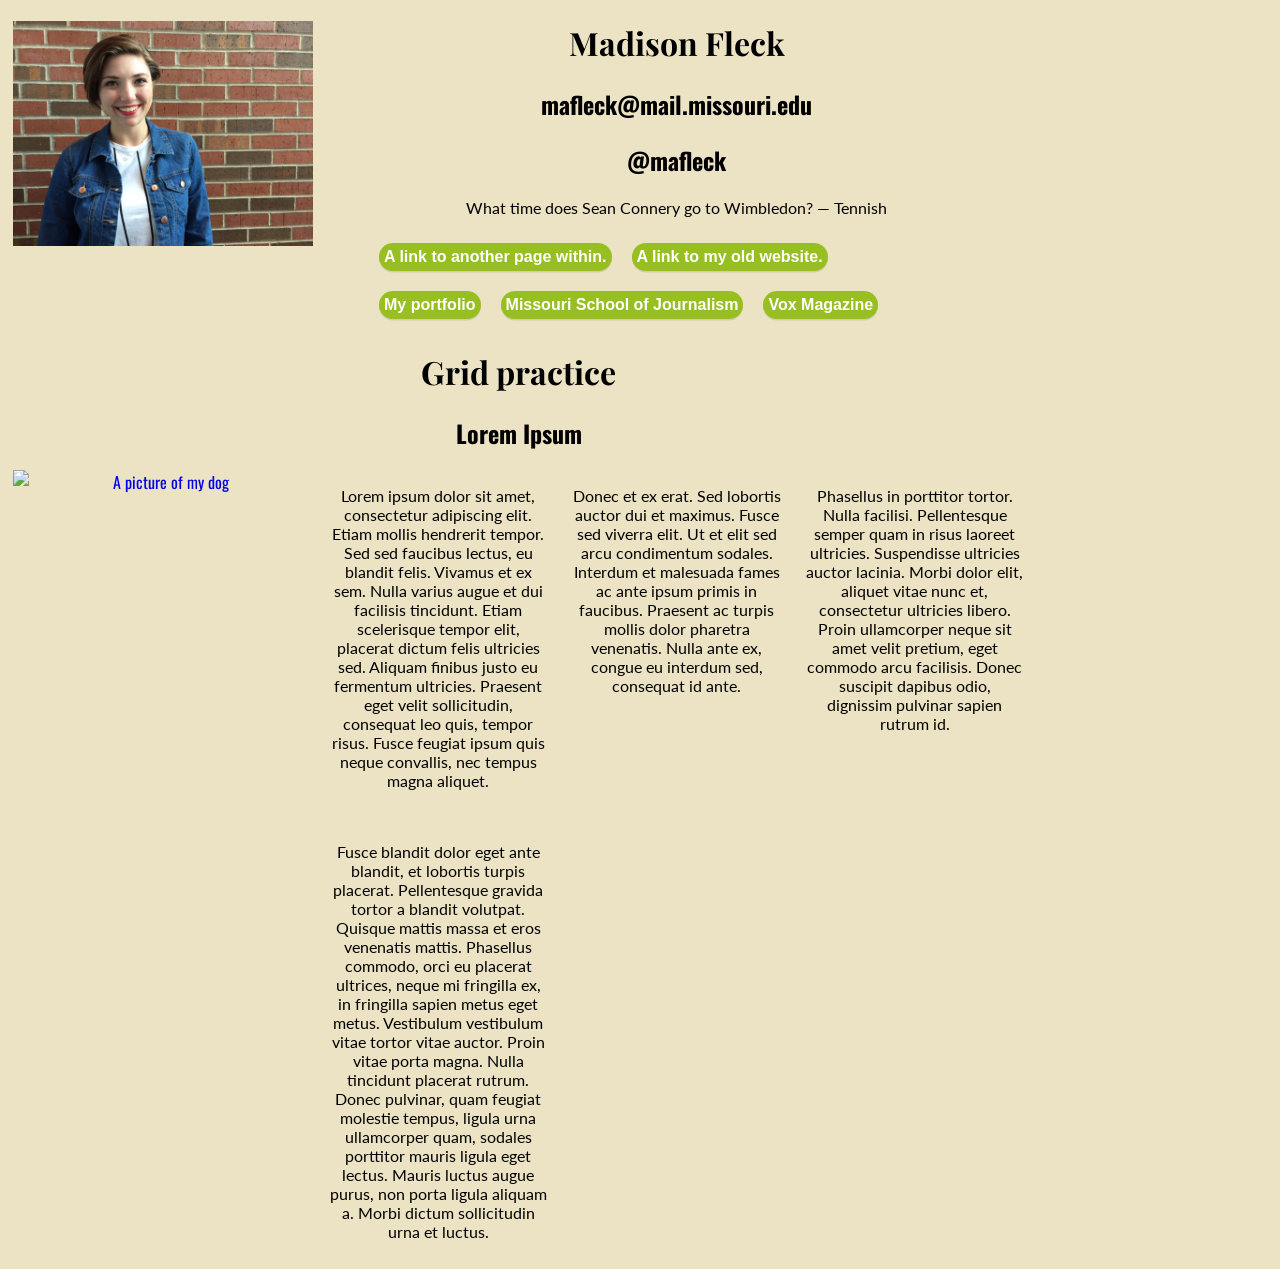
==== index.html @ ee5d5c9c "fix" ====
<!DOCTYPE html PUBLIC "-//W3C//DTD XHTML 1.0 Transitional//EN"
   "http://www.w3.org/TR/xhtml1/DTD/xhtml1-transitional.dtd">

<html xmlns="http://www.w3.org/1999/xhtml">

<head>
	<title>	Some info about me </title>
	<meta http-equiv="content-type"
		content="text/html;charset=utf-8" />
  <link rel="stylesheet" type="text/css" href="style.css"/>
  <link rel="stylesheet" href="flexbox.css"/>
  <link rel="stylesheet" href="grid.css"/>
  <link href="https://fonts.googleapis.com/css?family=Lato|Oswald|Playfair+Display" rel="stylesheet"/>
</head>

<body>
  <div id="container">
  <a href="mailto:mafleck@mail.missouri.edu"><img src="Headshot.JPG" alt="A recent photo of myself." width="300px"/></a>
  <h1> Madison Fleck</h1>
  <h2> mafleck@mail.missouri.edu</h2>
  <h2> @mafleck</h2>
	<p> What time does Sean Connery go to Wimbledon? — Tennish</p>
  <ul id="nav">
    <li>
      <a href="http://madisonfleck.com">My portfolio</a>
    </li>
    <li>
      <a href="https://journalism.missouri.edu">Missouri School of Journalism</a>
    </li>
    <li>
      <a href="http://www.voxmagazine.com">Vox Magazine</a>
    </li>
    <li>
      <a href="xhtml_template.html">A link to another page within.</a>
    </li>
    <li>
      <a href="oldindex.html">A link to my old website.</a>
    </li>
  </ul>

		 	<h1>Grid practice</h1>
			<h2>Lorem Ipsum</h2>
      <a href="index.html"><img class="logo" src="DSC_0062.JPG" alt="A picture of my dog" width="300px"/></a>
		<article>
				<p>Lorem ipsum dolor sit amet, consectetur adipiscing elit. Etiam mollis hendrerit tempor. Sed sed faucibus lectus, eu blandit felis. Vivamus et ex sem. Nulla varius augue et dui facilisis tincidunt. Etiam scelerisque tempor elit, placerat dictum felis ultricies sed. Aliquam finibus justo eu fermentum ultricies. Praesent eget velit sollicitudin, consequat leo quis, tempor risus. Fusce feugiat ipsum quis neque convallis, nec tempus magna aliquet.</p>

        <p>Donec et ex erat. Sed lobortis auctor dui et maximus. Fusce sed viverra elit. Ut et elit sed arcu condimentum sodales. Interdum et malesuada fames ac ante ipsum primis in faucibus. Praesent ac turpis mollis dolor pharetra venenatis. Nulla ante ex, congue eu interdum sed, consequat id ante.</p>

          <p>Phasellus in porttitor tortor. Nulla facilisi. Pellentesque semper quam in risus laoreet ultricies. Suspendisse ultricies auctor lacinia. Morbi dolor elit, aliquet vitae nunc et, consectetur ultricies libero. Proin ullamcorper neque sit amet velit pretium, eget commodo arcu facilisis. Donec suscipit dapibus odio, dignissim pulvinar sapien rutrum id.</p>

          <p>Fusce blandit dolor eget ante blandit, et lobortis turpis placerat. Pellentesque gravida tortor a blandit volutpat. Quisque mattis massa et eros venenatis mattis. Phasellus commodo, orci eu placerat ultrices, neque mi fringilla ex, in fringilla sapien metus eget metus. Vestibulum vestibulum vitae tortor vitae auctor. Proin vitae porta magna. Nulla tincidunt placerat rutrum. Donec pulvinar, quam feugiat molestie tempus, ligula urna ullamcorper quam, sodales porttitor mauris ligula eget lectus. Mauris luctus augue purus, non porta ligula aliquam a. Morbi dictum sollicitudin urna et luctus.</p>
</article>

</div>

</body>





</html>
---- style.css ----
/*styles go here*/

/*p {
  color: red;
}*/

img{
  border: none;
}
p {
  color: black;
  font-family: 'Lato', Arial, sans-serif;
  text-align: center;
}

h1 {
  font-family: 'Playfair Display', Georgia,serif;
  text-align: center;
}

body {
  font-family: 'Oswald', sans-serif;
  background-color: #ebe3c3;
  text-align: center;
}

#container {
  /*margin-top: 0;
  margin-right: auto;
  margin-bottom: 0;
  margin-left: auto;
  margin: 0 auto 0 auto; */
  clear: both;
  width: 90%;
  margin: 5px;
}

#nav li {
  list-style-type: none;
}

#nav a:link {
  display: block;
  color: #ffffff;
  background-color: #98bf21;
  font-weight: bold;
  text-align: center;
  font-family: Helvetica, Arial, sans-serif;
  padding: 5px;
  border-radius: 20px;
  margin: 10px;
  text-decoration: none;
  box-shadow: 0 1.5px 0 0 rgba(0,0,0,0.1);
}

#nav a:hover, #nav a:active {
  background-color: #7a991a;
  text-decoration: underline;
}
---- flexbox.css ----
img{
  float: left;
  margin-right: 1em;
}

#nav {
  display: flex;
	flex-wrap: nowrap;/*The default value*/
	flex-wrap: wrap;/*Allows items to wrap*/
	flex-wrap: wrap-reverse;/*wraps items in the reverse order they are in html*/
}
---- grid.css ----
.title {
  display: flex;
  justify-content: space-between;
}

#nav ul {
  display: flex;
  flex-flow: column;
}

article {
  margin-bottom: 0.7em;
  border-bottom: 1px solid #ccc;
}

article:last-of-type {
  border-bottom: none;
}

@media screen and (min-width: 450px) {

    #nav ul {
        flex-flow: row;
        justify-content: space-between;
    }

}

@media screen and (min-width: 600px) {

    #container {
        width: 80%;
    }
}

    #nav ul li {
      margin: 5px;
    }
}

@media screen and (min-width:1000px) {
  article {
    display: grid;
    grid-template-columns: 200px 1fr 1fr;
    grid-gap: 20px;
    grid-template-areas:
        "a b b"
        "c c e"
        ". d d";
  }

  .section1 {
    grid-area: b;
  }

  .image {
    grid-area: c;
  }

  .section1 p:first-of-type {
    margin-top: 0;
  }

}

@media screen and (min-width:1200px) {
  article {
    display: grid;
    grid-template-columns:1fr 1fr 1fr;
    grid-gap: 20px;
  }
}
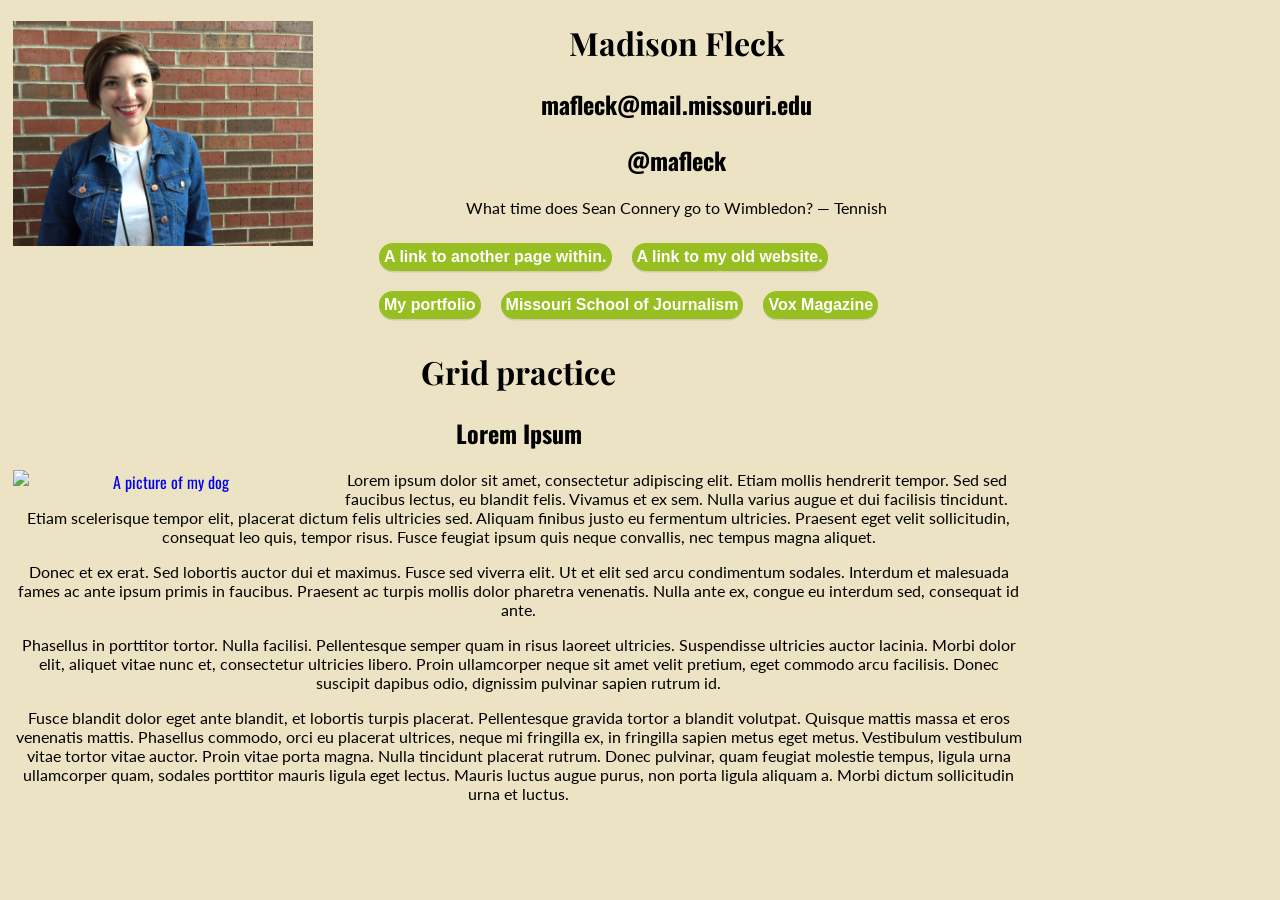
==== commit 586ce8ce: "fix again" ====
--- a/index.html
+++ b/index.html
@@ -41,7 +41,6 @@
 		 	<h1>Grid practice</h1>
 			<h2>Lorem Ipsum</h2>
       <a href="index.html"><img class="logo" src="DSC_0062.JPG" alt="A picture of my dog" width="300px"/></a>
-		<article>
 				<p>Lorem ipsum dolor sit amet, consectetur adipiscing elit. Etiam mollis hendrerit tempor. Sed sed faucibus lectus, eu blandit felis. Vivamus et ex sem. Nulla varius augue et dui facilisis tincidunt. Etiam scelerisque tempor elit, placerat dictum felis ultricies sed. Aliquam finibus justo eu fermentum ultricies. Praesent eget velit sollicitudin, consequat leo quis, tempor risus. Fusce feugiat ipsum quis neque convallis, nec tempus magna aliquet.</p>
 
         <p>Donec et ex erat. Sed lobortis auctor dui et maximus. Fusce sed viverra elit. Ut et elit sed arcu condimentum sodales. Interdum et malesuada fames ac ante ipsum primis in faucibus. Praesent ac turpis mollis dolor pharetra venenatis. Nulla ante ex, congue eu interdum sed, consequat id ante.</p>
@@ -49,7 +48,6 @@
           <p>Phasellus in porttitor tortor. Nulla facilisi. Pellentesque semper quam in risus laoreet ultricies. Suspendisse ultricies auctor lacinia. Morbi dolor elit, aliquet vitae nunc et, consectetur ultricies libero. Proin ullamcorper neque sit amet velit pretium, eget commodo arcu facilisis. Donec suscipit dapibus odio, dignissim pulvinar sapien rutrum id.</p>
 
           <p>Fusce blandit dolor eget ante blandit, et lobortis turpis placerat. Pellentesque gravida tortor a blandit volutpat. Quisque mattis massa et eros venenatis mattis. Phasellus commodo, orci eu placerat ultrices, neque mi fringilla ex, in fringilla sapien metus eget metus. Vestibulum vestibulum vitae tortor vitae auctor. Proin vitae porta magna. Nulla tincidunt placerat rutrum. Donec pulvinar, quam feugiat molestie tempus, ligula urna ullamcorper quam, sodales porttitor mauris ligula eget lectus. Mauris luctus augue purus, non porta ligula aliquam a. Morbi dictum sollicitudin urna et luctus.</p>
-</article>
 
 </div>
 
--- a/grid.css
+++ b/grid.css
@@ -36,7 +36,6 @@
     #nav ul li {
       margin: 5px;
     }
-}
 
 @media screen and (min-width:1000px) {
   article {
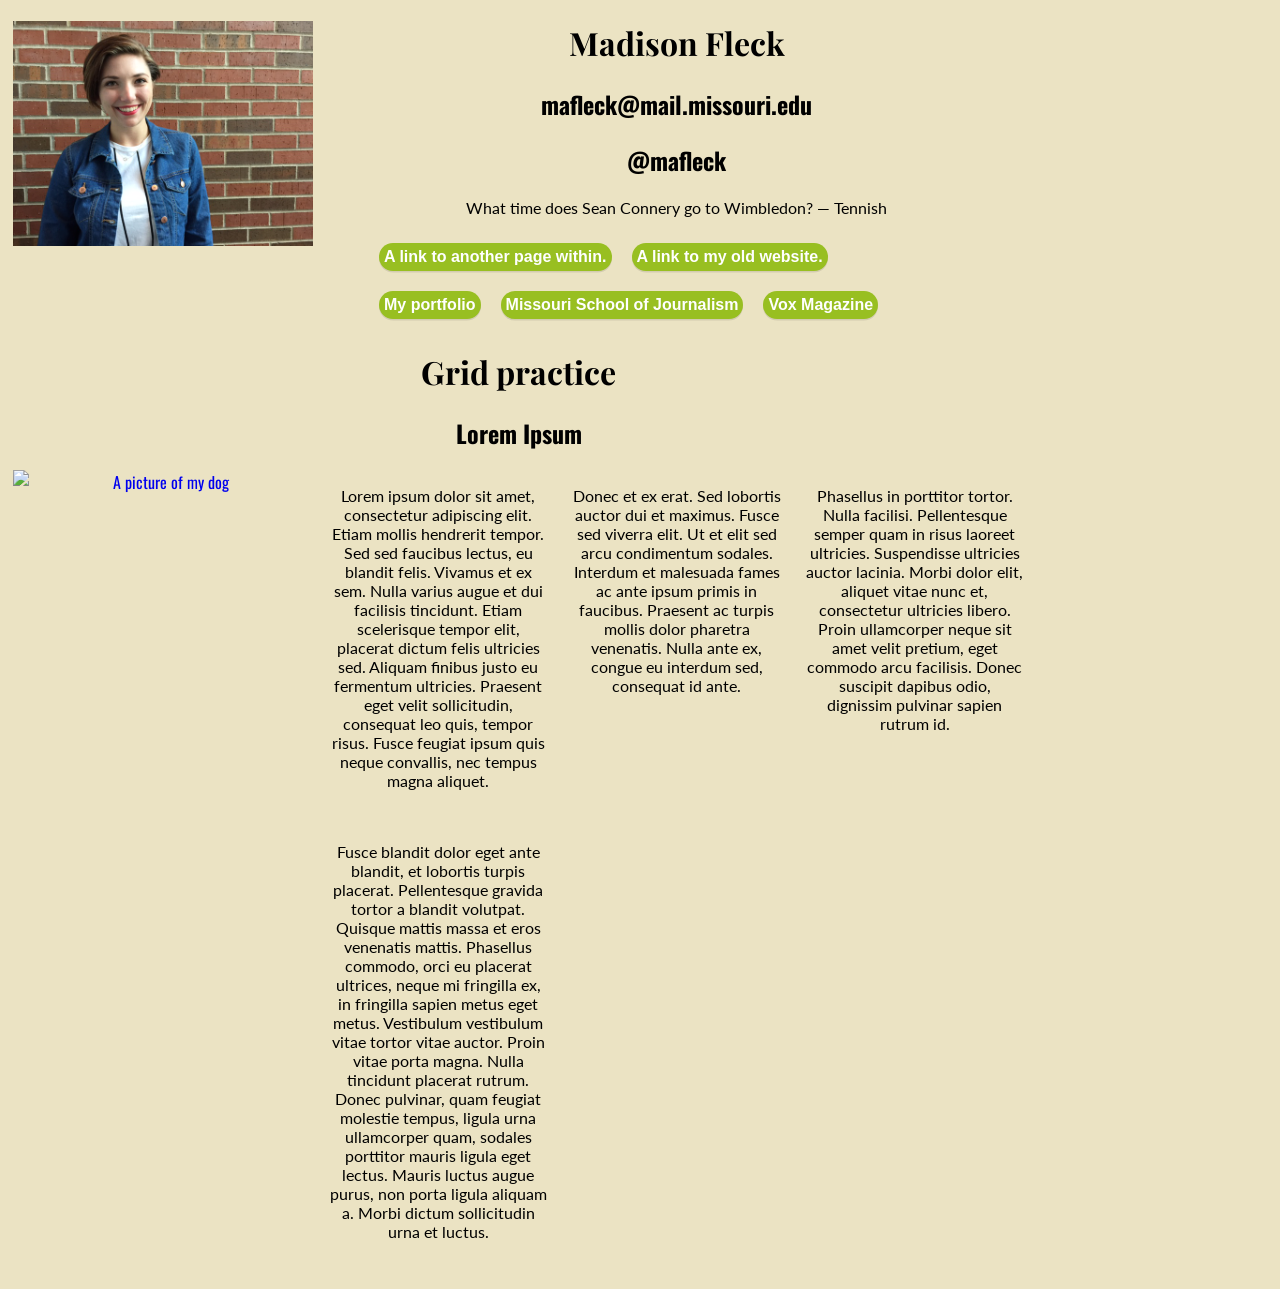
==== commit 25fa79b3: "fix 3" ====
--- a/index.html
+++ b/index.html
@@ -41,6 +41,7 @@
 		 	<h1>Grid practice</h1>
 			<h2>Lorem Ipsum</h2>
       <a href="index.html"><img class="logo" src="DSC_0062.JPG" alt="A picture of my dog" width="300px"/></a>
+		<article>
 				<p>Lorem ipsum dolor sit amet, consectetur adipiscing elit. Etiam mollis hendrerit tempor. Sed sed faucibus lectus, eu blandit felis. Vivamus et ex sem. Nulla varius augue et dui facilisis tincidunt. Etiam scelerisque tempor elit, placerat dictum felis ultricies sed. Aliquam finibus justo eu fermentum ultricies. Praesent eget velit sollicitudin, consequat leo quis, tempor risus. Fusce feugiat ipsum quis neque convallis, nec tempus magna aliquet.</p>
 
         <p>Donec et ex erat. Sed lobortis auctor dui et maximus. Fusce sed viverra elit. Ut et elit sed arcu condimentum sodales. Interdum et malesuada fames ac ante ipsum primis in faucibus. Praesent ac turpis mollis dolor pharetra venenatis. Nulla ante ex, congue eu interdum sed, consequat id ante.</p>
@@ -48,6 +49,7 @@
           <p>Phasellus in porttitor tortor. Nulla facilisi. Pellentesque semper quam in risus laoreet ultricies. Suspendisse ultricies auctor lacinia. Morbi dolor elit, aliquet vitae nunc et, consectetur ultricies libero. Proin ullamcorper neque sit amet velit pretium, eget commodo arcu facilisis. Donec suscipit dapibus odio, dignissim pulvinar sapien rutrum id.</p>
 
           <p>Fusce blandit dolor eget ante blandit, et lobortis turpis placerat. Pellentesque gravida tortor a blandit volutpat. Quisque mattis massa et eros venenatis mattis. Phasellus commodo, orci eu placerat ultrices, neque mi fringilla ex, in fringilla sapien metus eget metus. Vestibulum vestibulum vitae tortor vitae auctor. Proin vitae porta magna. Nulla tincidunt placerat rutrum. Donec pulvinar, quam feugiat molestie tempus, ligula urna ullamcorper quam, sodales porttitor mauris ligula eget lectus. Mauris luctus augue purus, non porta ligula aliquam a. Morbi dictum sollicitudin urna et luctus.</p>
+</article>
 
 </div>
 
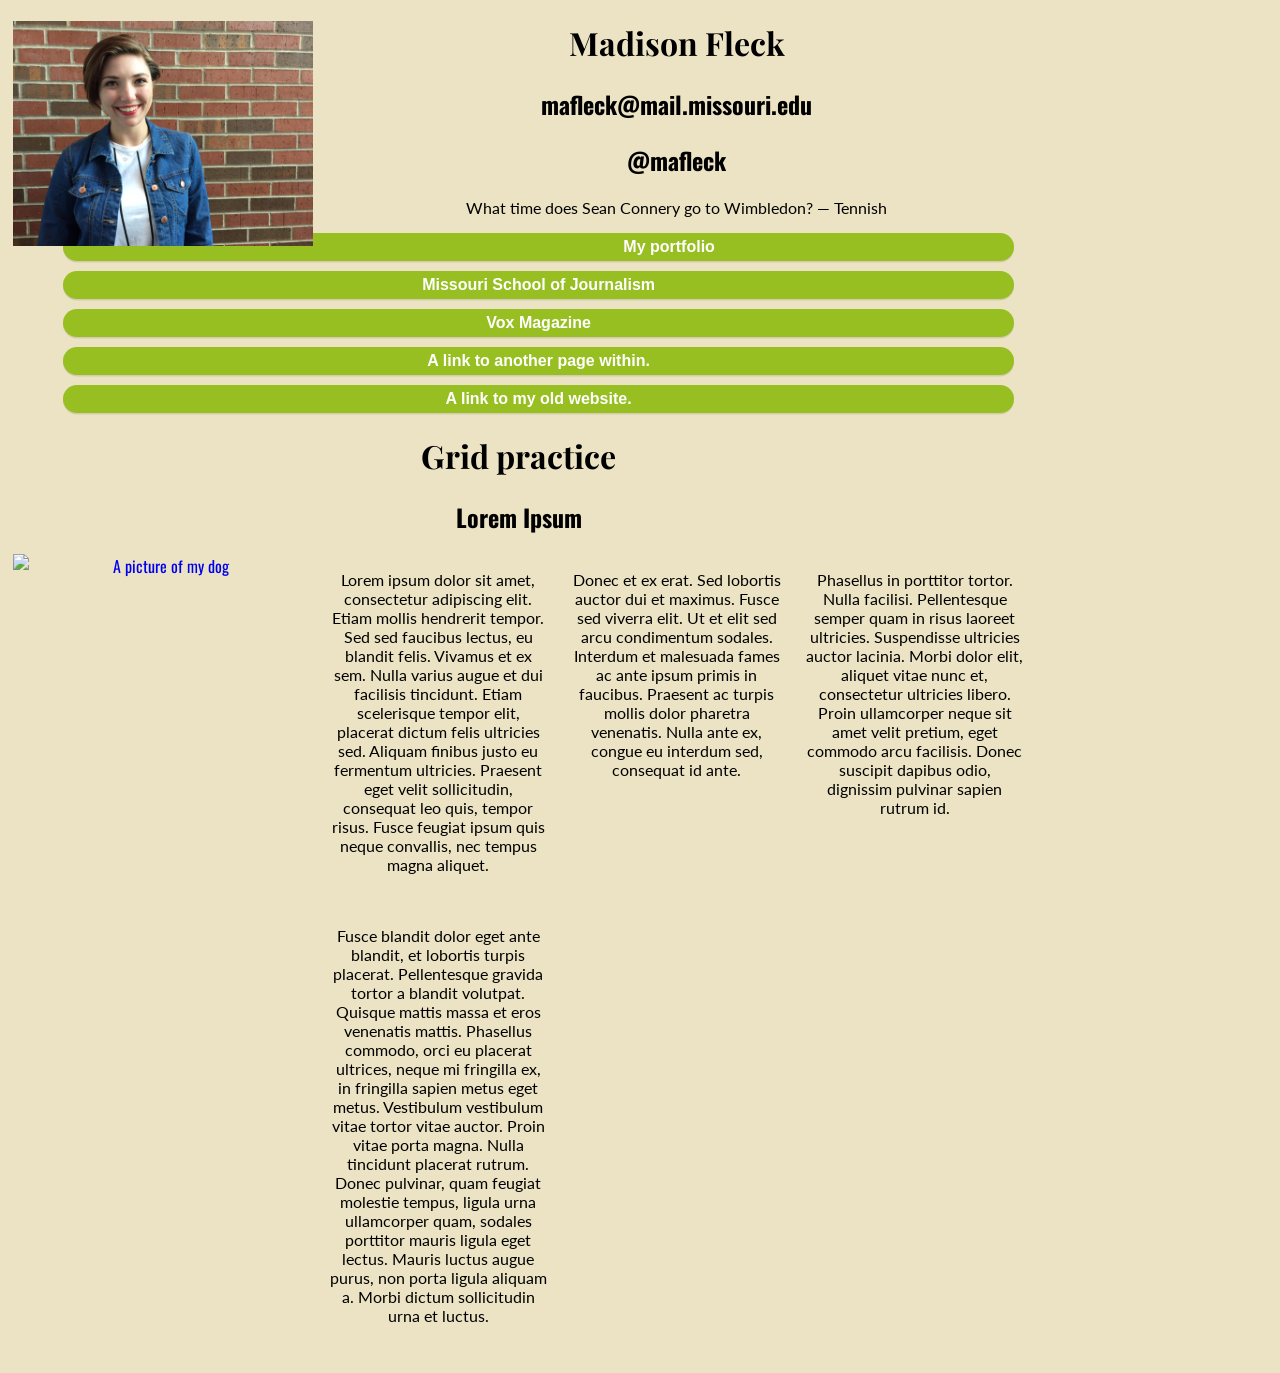
==== commit edd91220: "Fix" ====
--- a/index.html
+++ b/index.html
@@ -11,6 +11,8 @@
   <link rel="stylesheet" href="flexbox.css"/>
   <link rel="stylesheet" href="grid.css"/>
   <link href="https://fonts.googleapis.com/css?family=Lato|Oswald|Playfair+Display" rel="stylesheet"/>
+  <script src="https://code.jquery.com/jquery-1.12.0.min.js"></script>
+  <script src="Java.js" type="text/javascript"></script>
 </head>
 
 <body>
@@ -20,6 +22,9 @@
   <h2> mafleck@mail.missouri.edu</h2>
   <h2> @mafleck</h2>
 	<p> What time does Sean Connery go to Wimbledon? — Tennish</p>
+
+  <nav>
+    <a class="menu-trigger" href="#">&#9776;</a>
   <ul id="nav">
     <li>
       <a href="http://madisonfleck.com">My portfolio</a>
@@ -37,10 +42,12 @@
       <a href="oldindex.html">A link to my old website.</a>
     </li>
   </ul>
-
+</nav>
+    <header>
 		 	<h1>Grid practice</h1>
 			<h2>Lorem Ipsum</h2>
       <a href="index.html"><img class="logo" src="DSC_0062.JPG" alt="A picture of my dog" width="300px"/></a>
+    </header>
 		<article>
 				<p>Lorem ipsum dolor sit amet, consectetur adipiscing elit. Etiam mollis hendrerit tempor. Sed sed faucibus lectus, eu blandit felis. Vivamus et ex sem. Nulla varius augue et dui facilisis tincidunt. Etiam scelerisque tempor elit, placerat dictum felis ultricies sed. Aliquam finibus justo eu fermentum ultricies. Praesent eget velit sollicitudin, consequat leo quis, tempor risus. Fusce feugiat ipsum quis neque convallis, nec tempus magna aliquet.</p>
 
--- a/style.css
+++ b/style.css
@@ -23,6 +23,13 @@
   background-color: #ebe3c3;
   text-align: center;
 }
+
+.menu-trigger {
+    order: 1;
+    font-size: 1.75em;
+    width: 2em;
+}
+
 
 #container {
   /*margin-top: 0;
--- a/flexbox.css
+++ b/flexbox.css
@@ -4,7 +4,7 @@
 }
 
 #nav {
-  display: flex;
+  display: none;
 	flex-wrap: nowrap;/*The default value*/
 	flex-wrap: wrap;/*Allows items to wrap*/
 	flex-wrap: wrap-reverse;/*wraps items in the reverse order they are in html*/
--- a/grid.css
+++ b/grid.css
@@ -18,10 +18,17 @@
 }
 
 @media screen and (min-width: 450px) {
+  #nav{
+    display: block;
+  }
 
     #nav ul {
         flex-flow: row;
         justify-content: space-between;
+    }
+
+    .menu-trigger {
+        display: none;
     }
 
 }
@@ -31,6 +38,10 @@
     #container {
         width: 80%;
     }
+    .menu-trigger {
+        display: none;
+    }
+
 }
 
     #nav ul li {
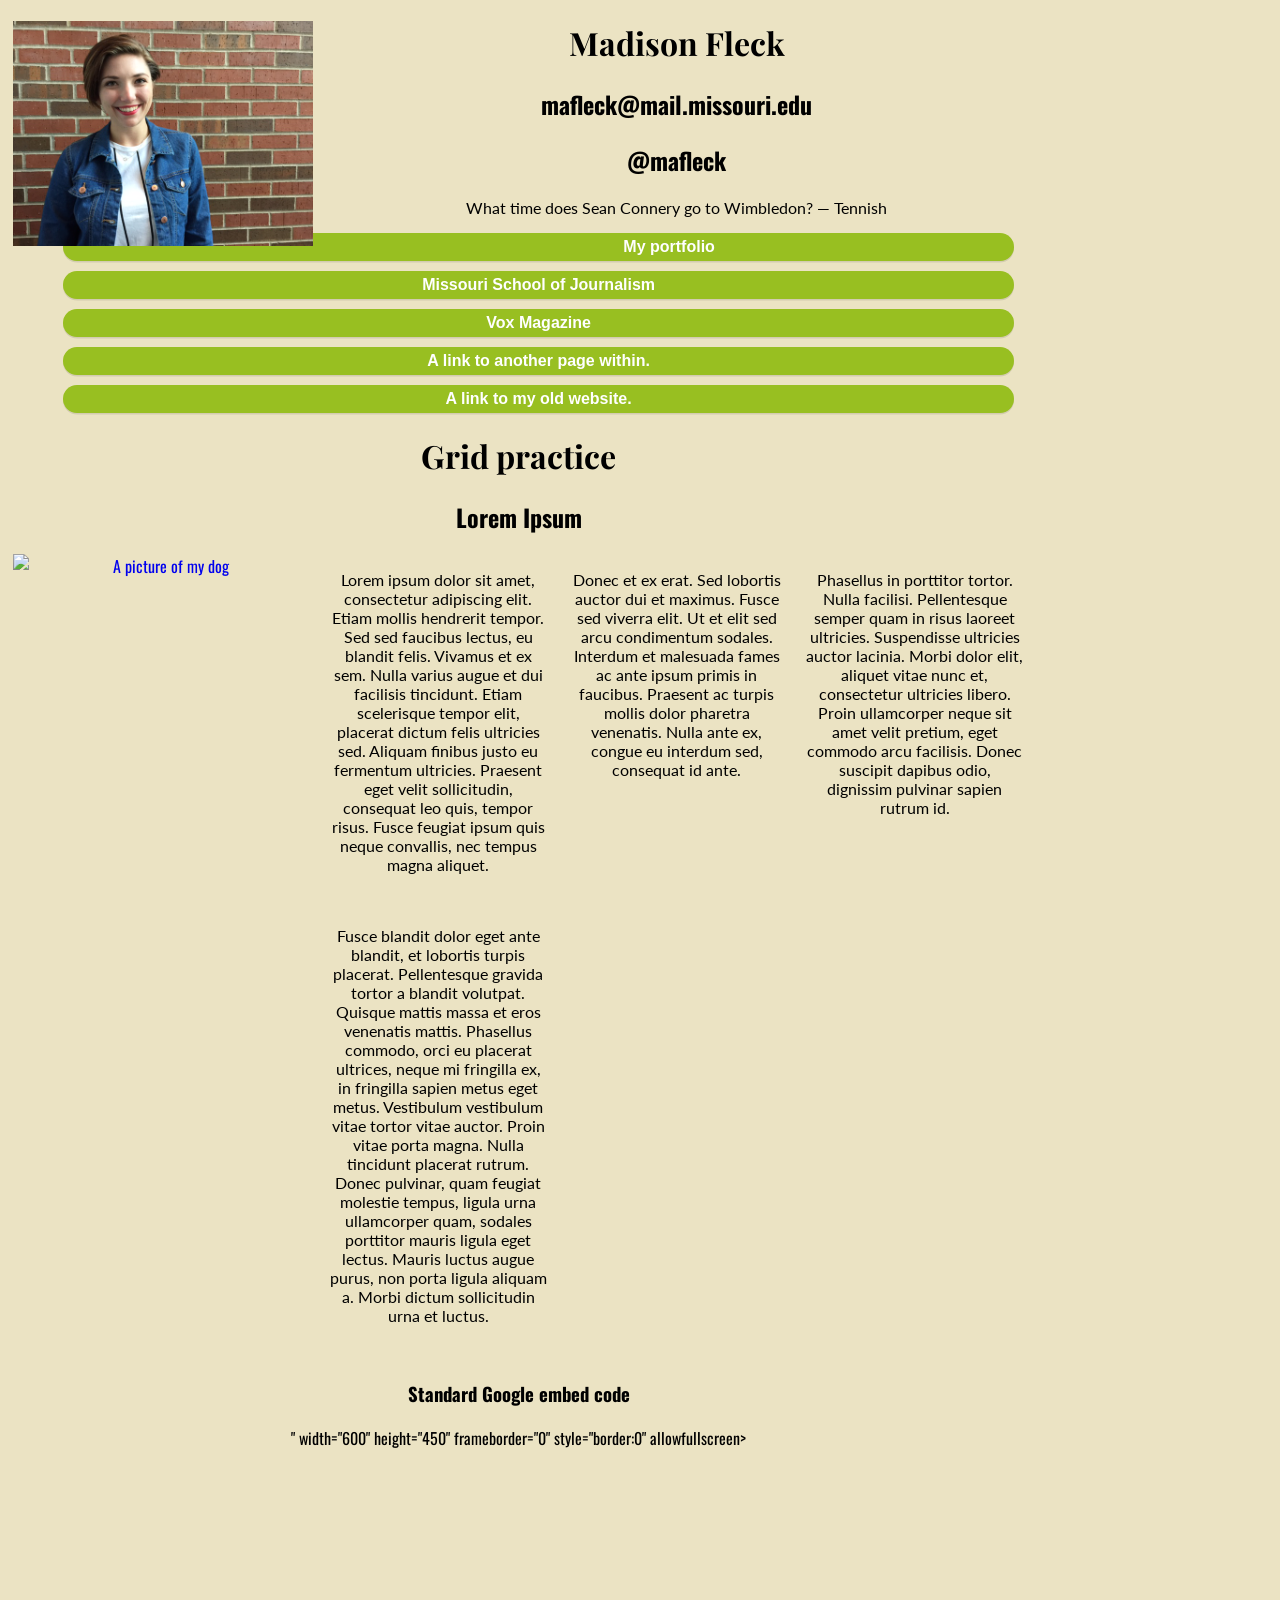
==== commit bac8df20: "Map" ====
--- a/index.html
+++ b/index.html
@@ -12,7 +12,7 @@
   <link rel="stylesheet" href="grid.css"/>
   <link href="https://fonts.googleapis.com/css?family=Lato|Oswald|Playfair+Display" rel="stylesheet"/>
   <script src="https://code.jquery.com/jquery-1.12.0.min.js"></script>
-  <script src="Java.js" type="text/javascript"></script>
+  <script src="java.js" type="text/javascript"></script>
 </head>
 
 <body>
@@ -58,6 +58,12 @@
           <p>Fusce blandit dolor eget ante blandit, et lobortis turpis placerat. Pellentesque gravida tortor a blandit volutpat. Quisque mattis massa et eros venenatis mattis. Phasellus commodo, orci eu placerat ultrices, neque mi fringilla ex, in fringilla sapien metus eget metus. Vestibulum vestibulum vitae tortor vitae auctor. Proin vitae porta magna. Nulla tincidunt placerat rutrum. Donec pulvinar, quam feugiat molestie tempus, ligula urna ullamcorper quam, sodales porttitor mauris ligula eget lectus. Mauris luctus augue purus, non porta ligula aliquam a. Morbi dictum sollicitudin urna et luctus.</p>
 </article>
 
+        <h3>Standard Google embed code</h3>
+        <!-- This is the standard Google embed code  -->
+        <div class="map-wrapper">
+        <iframe src="https://www.google.com/maps/embed?pb=!1m18!1m12!1m3!1d1551.451576156131!2d-92.32991560611829!3d38.94904083644911!2m3!1f0!2f0!3f0!3m2!1i1024!2i768!4f13.1!3m3!1m2!1s0x87dcb7c426c6e443%3A0xc4d1918e856f220!2sVox+magazine!5e0!3m2!1sen!2sus!4v1511987690483" width="600" height="450" frameborder="0" style="border:0" allowfullscreen></iframe>" width="600" height="450" frameborder="0" style="border:0" allowfullscreen></iframe>
+        </div>
+
 </div>
 
 </body>
--- a/style.css
+++ b/style.css
@@ -64,3 +64,18 @@
   background-color: #7a991a;
   text-decoration: underline;
 }
+
+.map-wrapper {
+    overflow:hidden;
+    padding-bottom:56.25%;
+    position:relative;
+    height:0;
+}
+
+.map-wrapper iframe{
+    left:0;
+    top:0;
+    height:100%;
+    width:100%;
+    position:absolute;
+}
